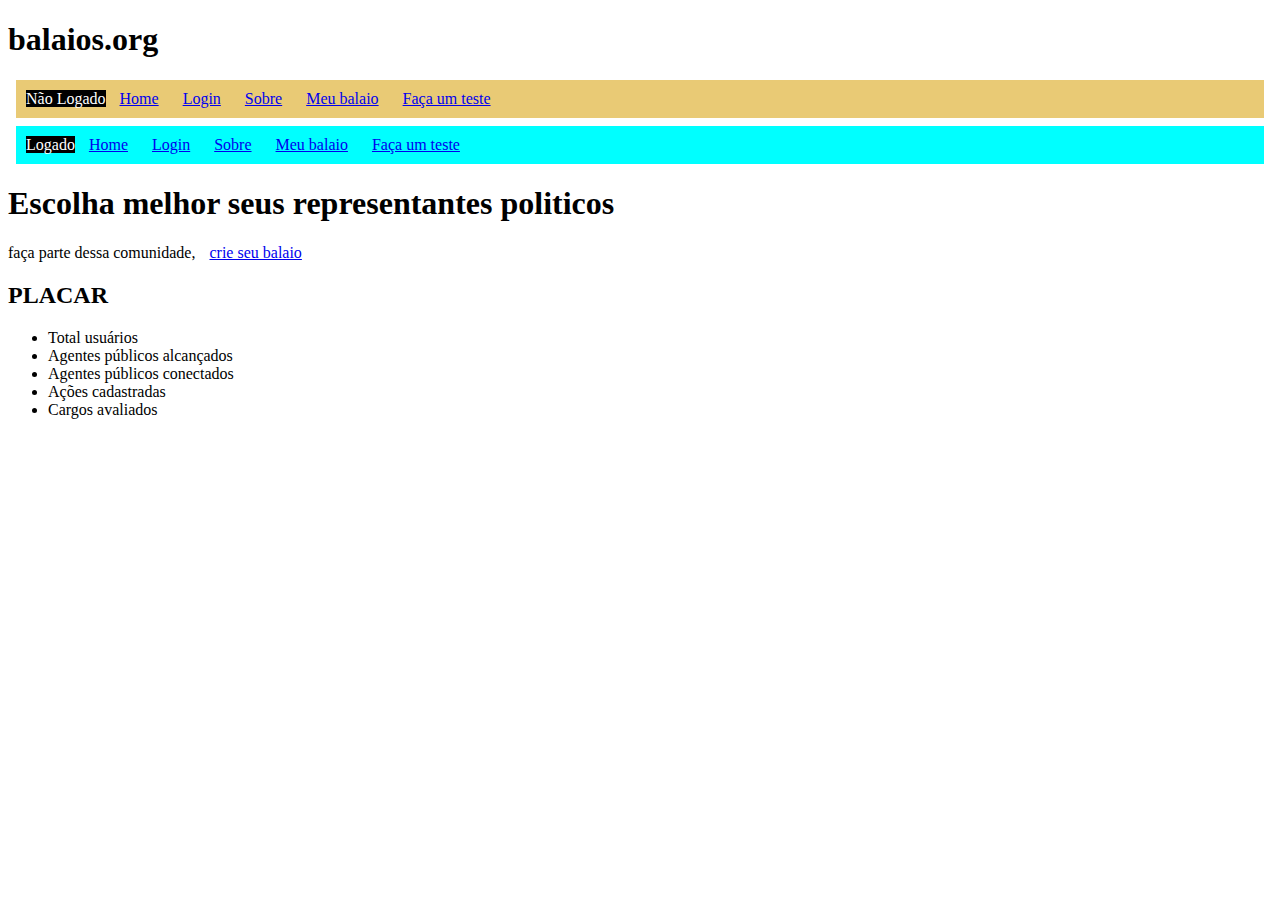
==== index.html @ e25400e5 "nav log naolog" ====
<!DOCTYPE html>
<html lang="pt-br">
<head>
    <meta charset="UTF-8">
    <meta http-equiv="X-UA-Compatible" content="IE=edge">
    <meta name="viewport" content="width=device-width, initial-scale=1.0">
    <title>Página inicial</title>
    <link rel="stylesheet" href="style.css">

</head>
<body>
    <header>
        <h1>balaios.org</h1>
        <nav class="naologado">
            <p>Não Logado</p>
            <a href="index.html">Home</a>
            <a href="#">Login</a>
            <a href="#">Sobre</a>
            <a href="#">Meu balaio</a>
            <a href="teste.html">Faça um teste</a>
        </nav>
        <nav class="logado">
            <p>Logado</p>
            <a href="index.html">Home</a>
            <a href="#">Login</a>
            <a href="#">Sobre</a>
            <a href="#">Meu balaio</a>
            <a href="teste.html">Faça um teste</a>
        </nav>
    </header>
    <div>
        <h1>Escolha melhor seus representantes politicos</h1>
        <p>faça parte dessa comunidade, <a href="criarconta.html">crie seu balaio</a></p>
    </div>
    <div>
        <h2>PLACAR</h2>
        <ul>
            <li>Total usuários</li>
            <li>Agentes públicos alcançados</li>
            <li>Agentes públicos conectados</li>
            <li>Ações cadastradas</li>
            <li>Cargos avaliados</li>
        </ul>
    </div>
</body>
</html>
---- style.css ----
@charset "UTF-8";

nav {
    padding: 10px;
    margin: 8px;
}
nav > p {
    display: inline;
    background-color: black;
    color: white;
}
nav.naologado {
    background-color: rgb(233, 202, 117);
}
nav.logado {
    background-color: aqua;
}

a {
    border: 20px;
    padding: 10px;
}
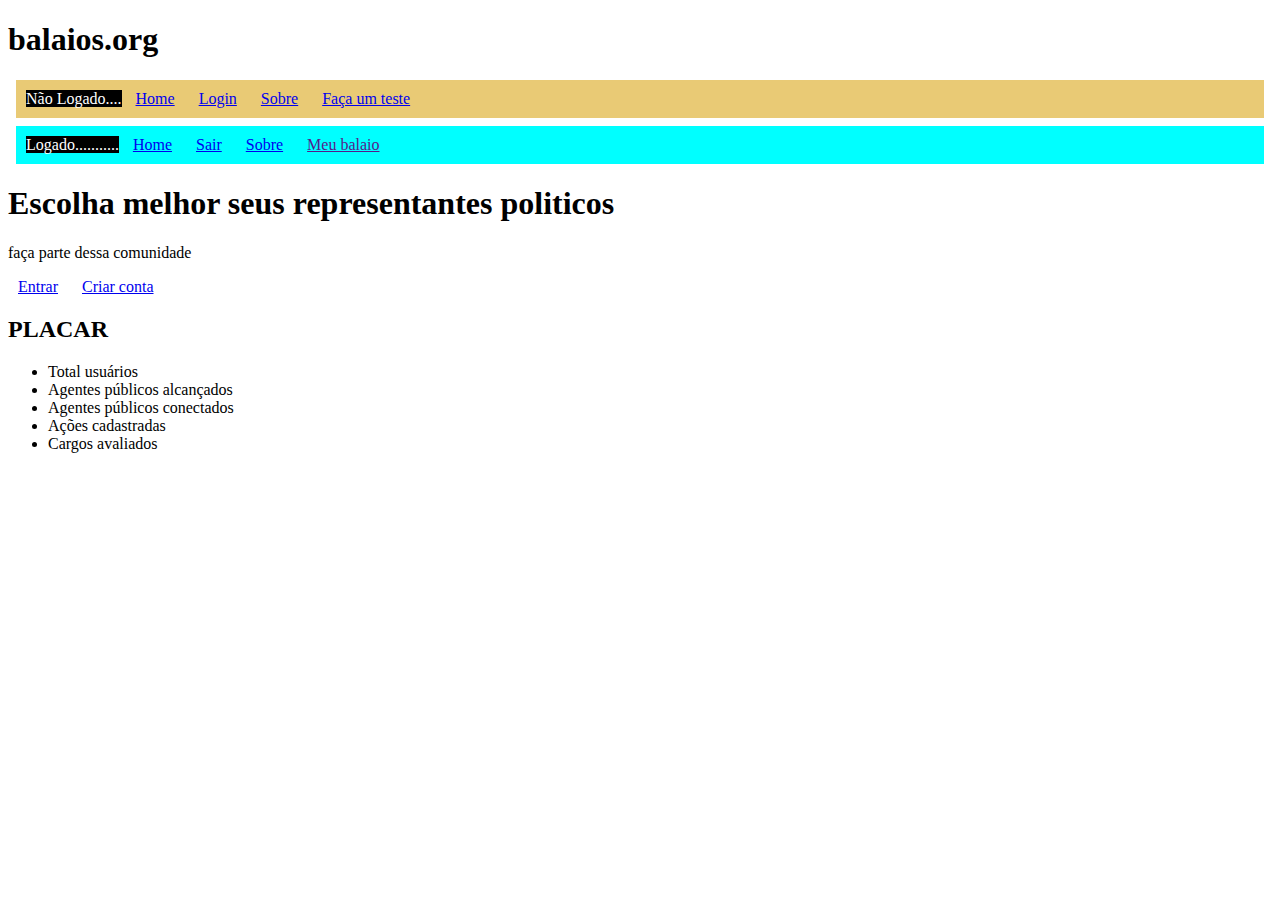
==== commit 7039687f: "tabela teste" ====
--- a/index.html
+++ b/index.html
@@ -12,25 +12,25 @@
     <header>
         <h1>balaios.org</h1>
         <nav class="naologado">
-            <p>Não Logado</p>
+            <p>Não Logado....</p>
             <a href="index.html">Home</a>
-            <a href="#">Login</a>
-            <a href="#">Sobre</a>
-            <a href="#">Meu balaio</a>
+            <a href="login.html">Login</a>
+            <a href="#">Sobre</a>           
             <a href="teste.html">Faça um teste</a>
         </nav>
         <nav class="logado">
-            <p>Logado</p>
+            <p>Logado...........</p>
             <a href="index.html">Home</a>
-            <a href="#">Login</a>
+            <a href="#">Sair</a>
             <a href="#">Sobre</a>
-            <a href="#">Meu balaio</a>
-            <a href="teste.html">Faça um teste</a>
+            <a href="">Meu balaio</a>
         </nav>
     </header>
     <div>
         <h1>Escolha melhor seus representantes politicos</h1>
-        <p>faça parte dessa comunidade, <a href="criarconta.html">crie seu balaio</a></p>
+        <p>faça parte dessa comunidade</p>
+        <a href="login.html">Entrar</a>
+         <a href="criarconta.html">Criar conta</a>
     </div>
     <div>
         <h2>PLACAR</h2>
--- a/style.css
+++ b/style.css
@@ -19,4 +19,15 @@
 a {
     border: 20px;
     padding: 10px;
+}
+
+table {
+    width: 700px;
+    margin: 20px 4px;
+    border-collapse: collapse;
+}
+
+th, td {
+    padding: 5px;
+    border: 1px solid black;
 }